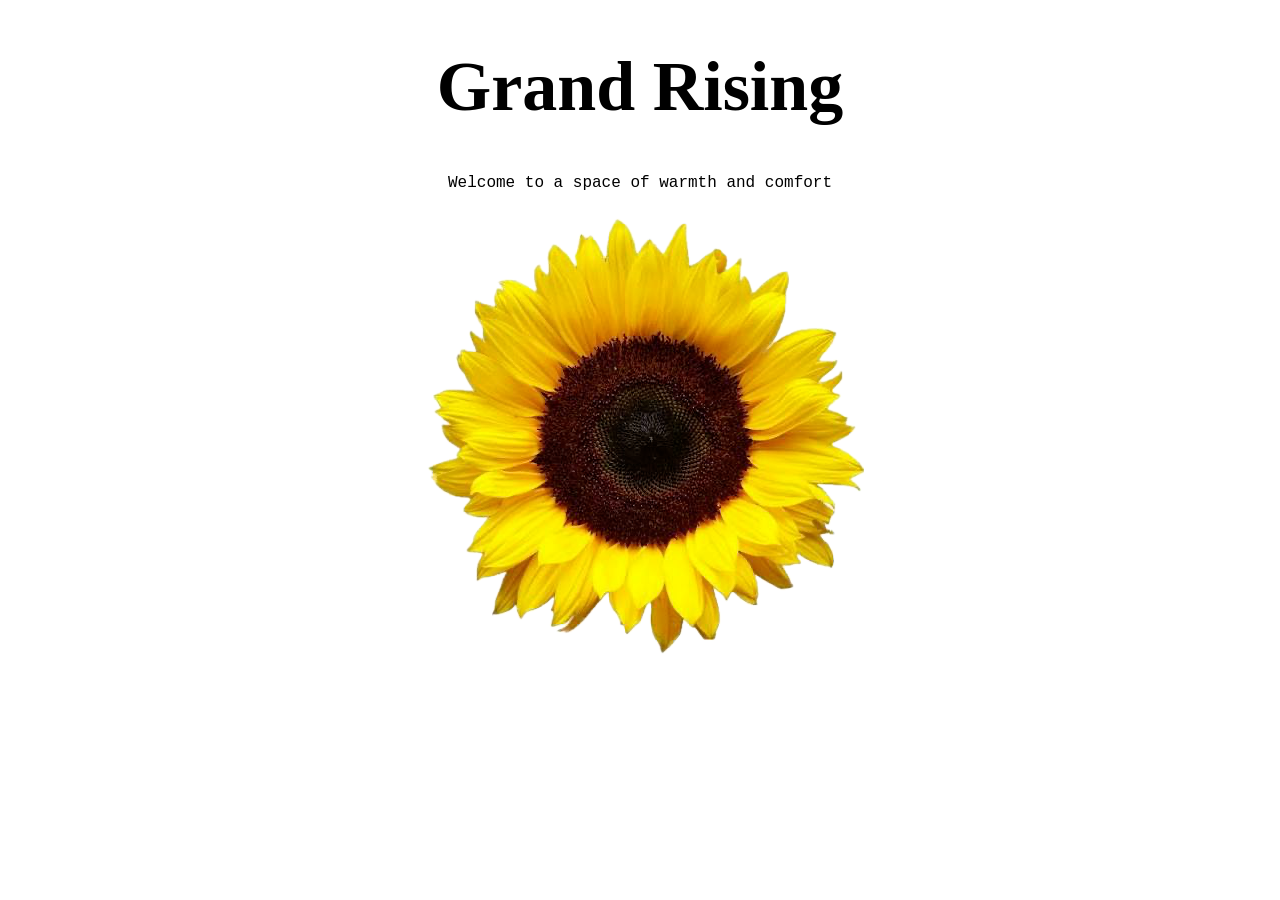
==== environ/env01.html @ 03f278fb "updates" ====
<!doctype html>
<html lang="en">
<head>
    <meta charset="utf-8">
    <title>Environment 01 - Warmth</title>
    <link href="env.css" rel="stylesheet" type="text/css">
</head>
<body>
<h1> Grand Rising </h1>
<p> Welcome to a space of warmth and comfort </p>
<p></p>

<img src="Sunny.png"> 




</body>
</html>
---- environ/env.css ----
Body { 
    background-image: url("http://127.0.0.1:2222/Hippiesunlike.JPG"); text-align: center;
    h1 {font-family: cursive; font-size: 70px;} p {font-family: 'Courier New', Courier, monospace;}
    div {}
}
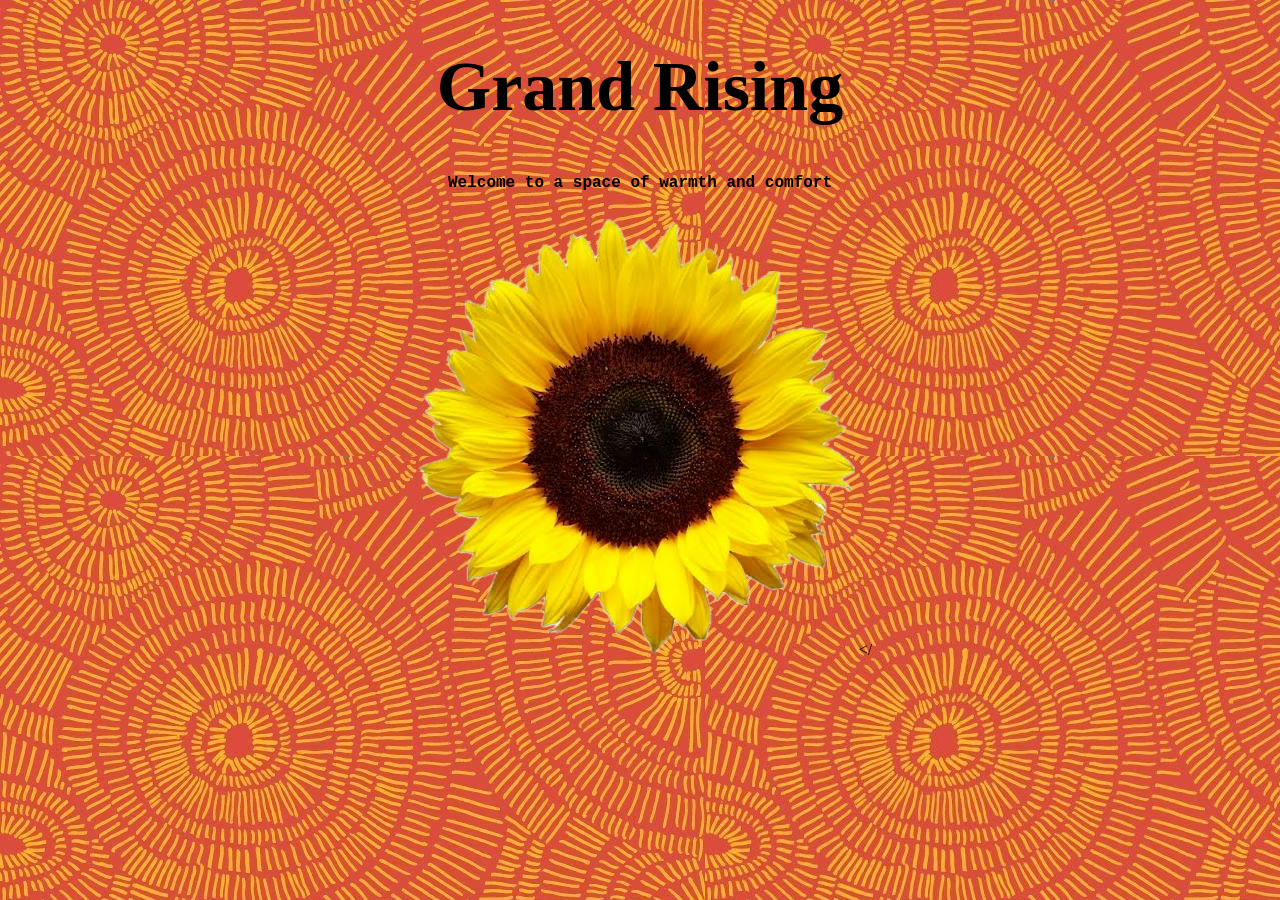
==== commit 4301ac78: "more updates" ====
--- a/environ/env01.html
+++ b/environ/env01.html
@@ -3,17 +3,15 @@
 <head>
     <meta charset="utf-8">
     <title>Environment 01 - Warmth</title>
-    <link href="env.css" rel="stylesheet" type="text/css">
+    <link href="env01.css" rel="stylesheet" type="text/css">
 </head>
 <body>
 <h1> Grand Rising </h1>
-<p> Welcome to a space of warmth and comfort </p>
-<p></p>
+<p> <strong> Welcome to a space of warmth and comfort </strong> </p>
 
 <img src="Sunny.png"> 
 
 
 
 
-</body>
-</html>+</
--- a/environ/env01.css
+++ b/environ/env01.css
@@ -0,0 +1,4 @@
+Body { 
+    background-image: url("Hippiesunlike.JPG"); text-align: center;
+    h1 {font-family: cursive; font-size: 70px;} p {font-family: 'Courier New', Courier, monospace;}
+}
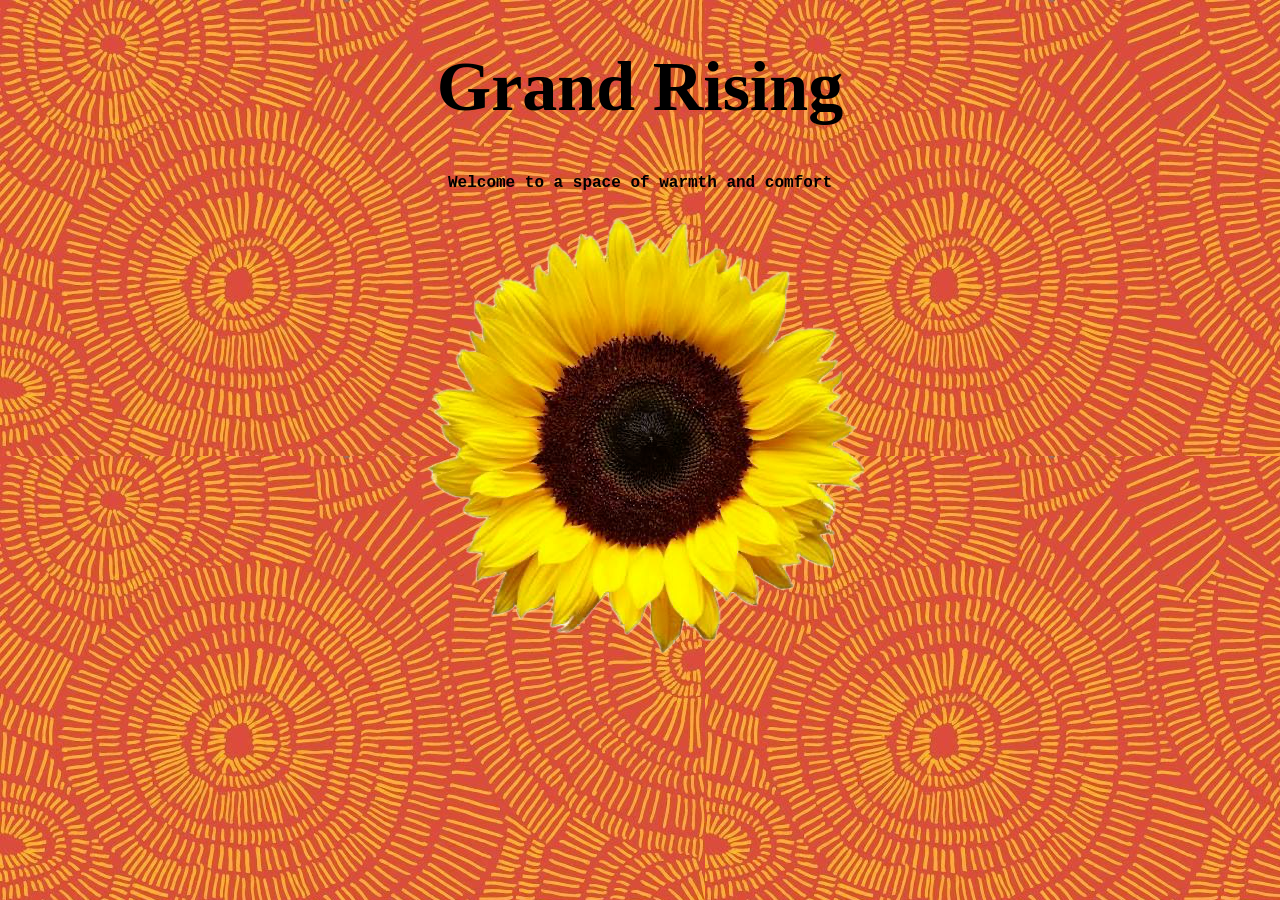
==== commit 51ef41d8: "moree" ====
--- a/environ/env01.html
+++ b/environ/env01.html
@@ -14,4 +14,5 @@
 
 
 
-</+</body>
+</html>
